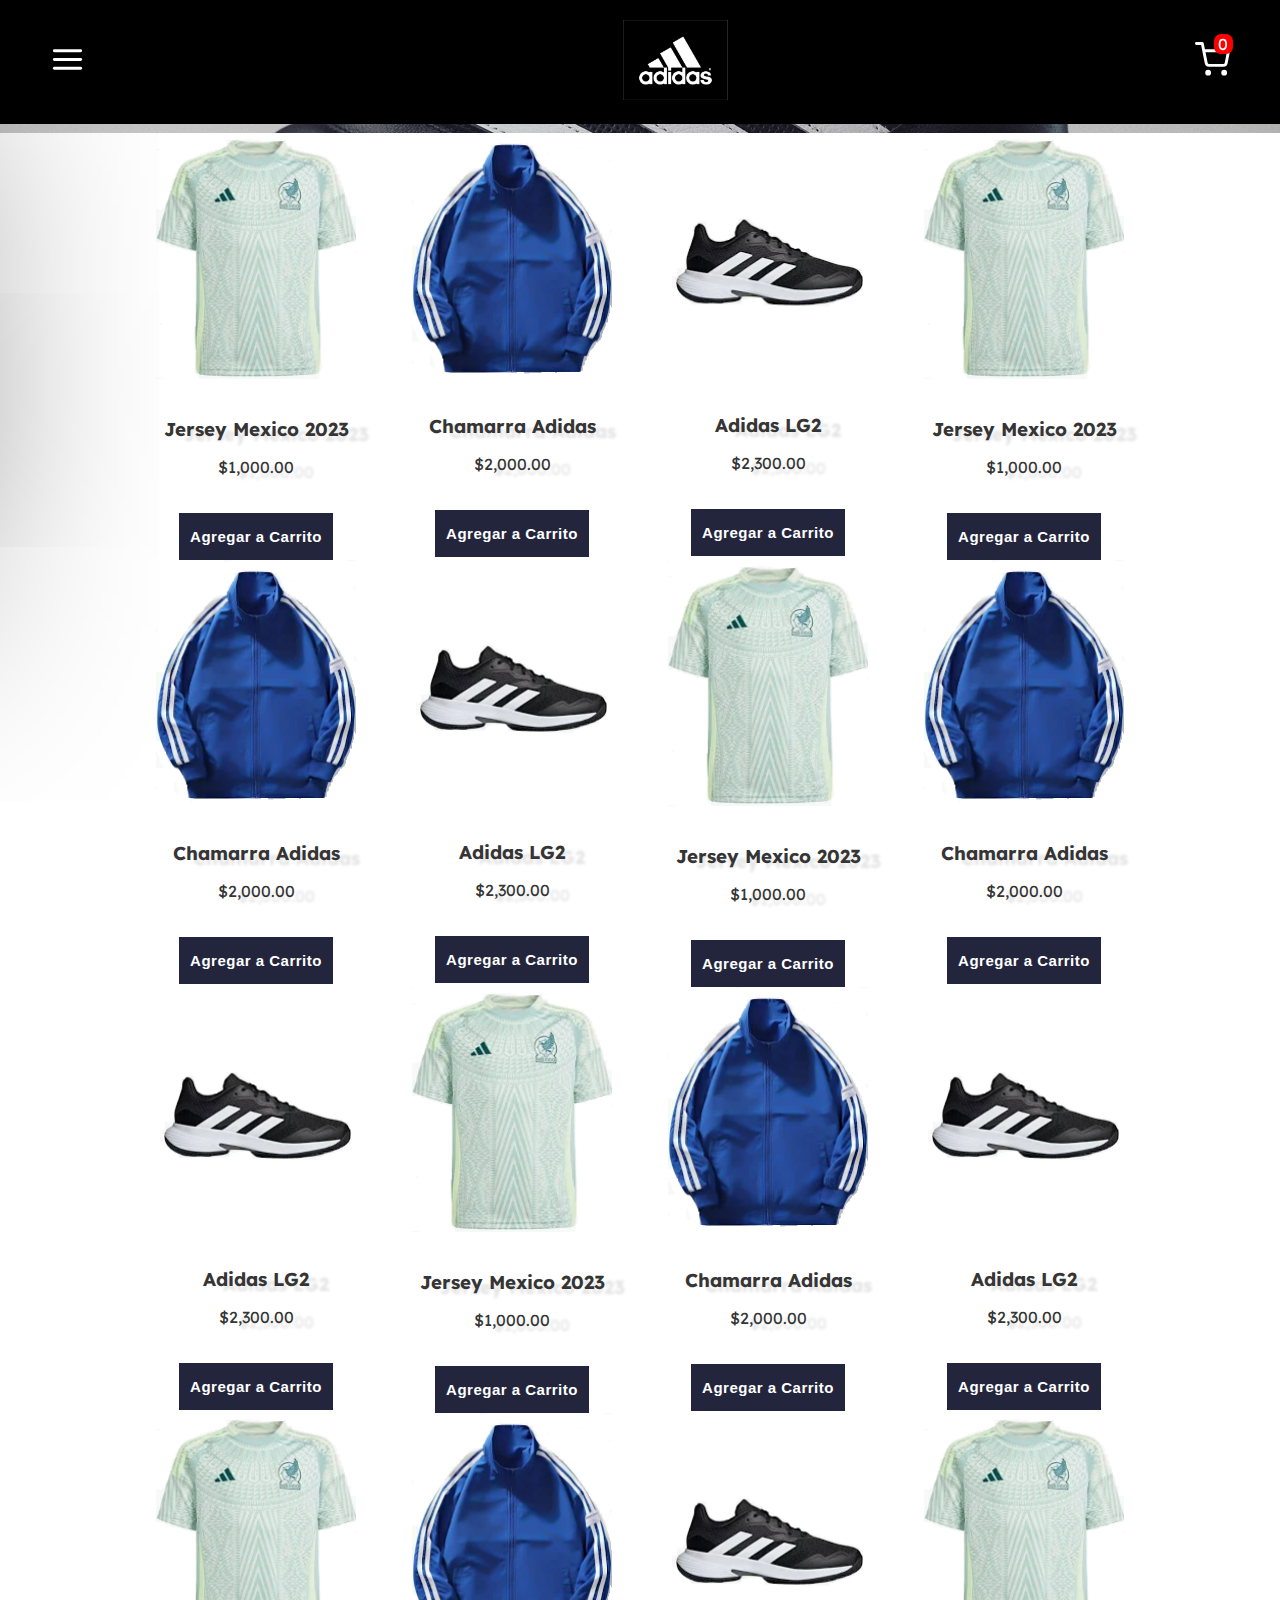
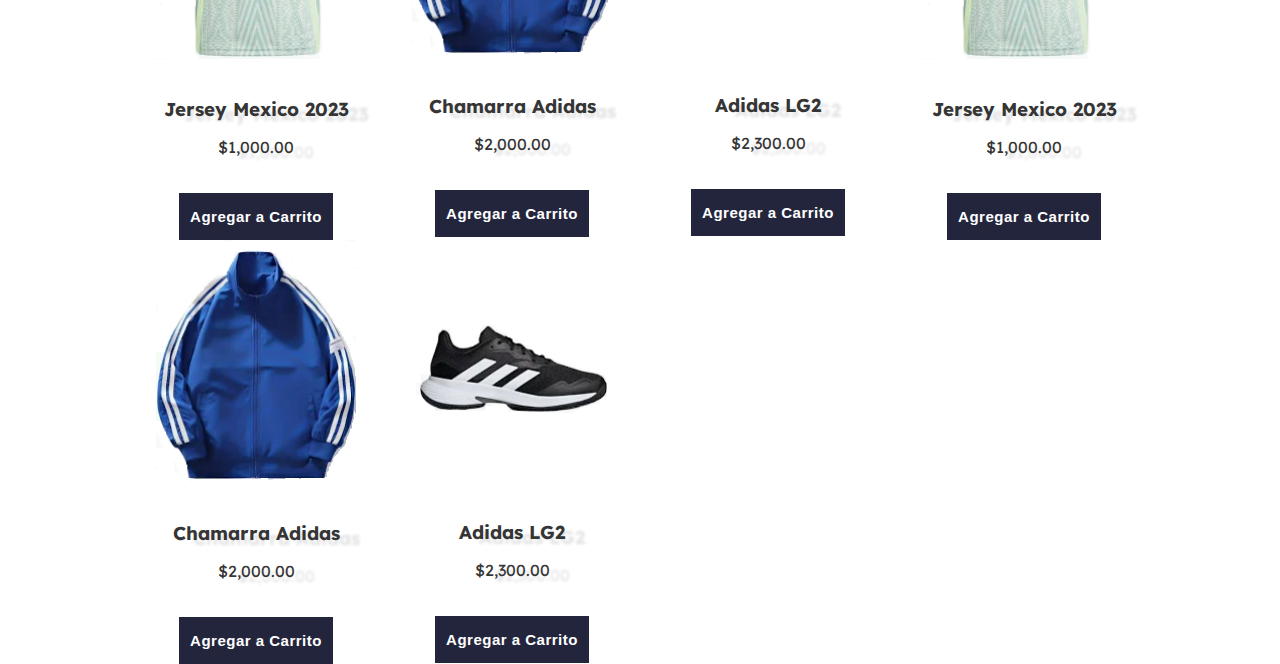
==== public/index.html @ 621324d6 "Update" ====
<!DOCTYPE html>
<html lang="es">
<head>
    <meta charset="UTF-8">
    <meta name="viewport" content="width=device-width, initial-scale=1.0">
    <link rel="preconnect" href="https://fonts.googleapis.com">
    <link rel="preconnect" href="https://fonts.gstatic.com" crossorigin>
    <link href="https://fonts.googleapis.com/css2?family=Lexend:wght@100..900&display=swap" rel="stylesheet">
    <link rel="stylesheet" href="CSS/styles.css">
    <script src="js/functions.js" defer></script>
    <title>ADIDAS</title>
</head>
<body>
    <header>
        <i><img class="button__header" src="img/menu.svg" alt="Icono Menu"></i>
        <i><img src="img/logoAdidasblanco.jpg" alt="Logo Adidas" class="logo"></i>
        <i><img class="button__header" src="img/shopping-cart.svg" alt="Icono carrito"></i>
        
    </header>
    <p class="counter">0</p>

    <main>
        <section class="main__banner">
            <div class="banner__content">
                <b></b><h2>Productos Nuevos</h2>
                <img class="img__banner" src="img/banner.jpg" alt="banner">
                <p>Conoce nuestros productos nuevos</p>
            </div>
            
        </section>

        <section class="main__products">
            
            <article class="info__Product">
                <img class="img__Art" src="img/jersey.png" alt="Jersey">
                <h3 id="txt">Jersey Mexico 2023</h3>
                <p class="price">$1,000.00</p>
                <button class="add__Cart">Agregar a Carrito</button>
            </article>

            <article class="info__Product">
                <img class="img__Art" src="img/chamarra.png" alt="Chamarra">
                <h3>Chamarra Adidas</h3>
                <p class="price">$2,000.00</p>
                <button class="add__Cart">Agregar a Carrito</button>
            </article>

            <article class="info__Product">
                <img class="img__Art" src="img/tenis.png" alt="Tennis">
                <h3>Adidas LG2</h3>
                <p class="price">$2,300.00</p>
                <button class="add__Cart">Agregar a Carrito</button>
            </article>

            <article class="info__Product">
                <img class="img__Art" src="img/jersey.png" alt="Jersey">
                <h3>Jersey Mexico 2023</h3>
                <p class="price">$1,000.00</p>
                <button class="add__Cart">Agregar a Carrito</button>
            </article>

            <article class="info__Product">
                <img class="img__Art" src="img/chamarra.png" alt="Chamarra">
                <h3>Chamarra Adidas</h3>
                <p class="price">$2,000.00</p>
                <button class="add__Cart">Agregar a Carrito</button>
            </article>

            <article class="info__Product">
                <img class="img__Art" src="img/tenis.png" alt="Tennis">
                <h3>Adidas LG2</h3>
                <p class="price">$2,300.00</p>
                <button class="add__Cart">Agregar a Carrito</button>
            </article>

            <article class="info__Product">
                <img class="img__Art" src="img/jersey.png" alt="Jersey">
                <h3>Jersey Mexico 2023</h3>
                <p class="price">$1,000.00</p>
                <button class="add__Cart">Agregar a Carrito</button>
            </article>

            <article class="info__Product">
                <img class="img__Art" src="img/chamarra.png" alt="Chamarra">
                <h3>Chamarra Adidas</h3>
                <p class="price">$2,000.00</p>
                <button class="add__Cart">Agregar a Carrito</button>
            </article>

            <article class="info__Product">
                <img class="img__Art" src="img/tenis.png" alt="Tennis">
                <h3>Adidas LG2</h3>
                <p class="price">$2,300.00</p>
                <button class="add__Cart">Agregar a Carrito</button>
            </article>
            <article class="info__Product">
                <img class="img__Art" src="img/jersey.png" alt="Jersey">
                <h3>Jersey Mexico 2023</h3>
                <p class="price">$1,000.00</p>
                <button class="add__Cart">Agregar a Carrito</button>
            </article>

            <article class="info__Product">
                <img class="img__Art" src="img/chamarra.png" alt="Chamarra">
                <h3>Chamarra Adidas</h3>
                <p class="price">$2,000.00</p>
                <button class="add__Cart">Agregar a Carrito</button>
            </article>

            <article class="info__Product">
                <img class="img__Art" src="img/tenis.png" alt="Tennis">
                <h3>Adidas LG2</h3>
                <p class="price">$2,300.00</p>
                <button class="add__Cart">Agregar a Carrito</button>
            </article>

            <article class="info__Product">
                <img class="img__Art" src="img/jersey.png" alt="Jersey">
                <h3>Jersey Mexico 2023</h3>
                <p class="price">$1,000.00</p>
                <button class="add__Cart">Agregar a Carrito</button>
            </article>

            <article class="info__Product">
                <img class="img__Art" src="img/chamarra.png" alt="Chamarra">
                <h3>Chamarra Adidas</h3>
                <p class="price">$2,000.00</p>
                <button class="add__Cart">Agregar a Carrito</button>
            </article>

            <article class="info__Product">
                <img class="img__Art" src="img/tenis.png" alt="Tennis">
                <h3>Adidas LG2</h3>
                <p class="price">$2,300.00</p>
                <button class="add__Cart">Agregar a Carrito</button>
            </article>

            <article class="info__Product">
                <img class="img__Art" src="img/jersey.png" alt="Jersey">
                <h3>Jersey Mexico 2023</h3>
                <p class="price">$1,000.00</p>
                <button class="add__Cart">Agregar a Carrito</button>
            </article>

            <article class="info__Product">
                <img class="img__Art" src="img/chamarra.png" alt="Chamarra">
                <h3>Chamarra Adidas</h3>
                <p class="price">$2,000.00</p>
                <button class="add__Cart">Agregar a Carrito</button>
            </article>

            <article class="info__Product">
                <img class="img__Art" src="img/tenis.png" alt="Tennis">
                <h3>Adidas LG2</h3>
                <p class="price">$2,300.00</p>
                <button class="add__Cart">Agregar a Carrito</button>
            </article>
            
        </section>

        <section class="main__cart">
            <div>
                <h2 >CARRITO</h2>
                <i><img class="close" src="img/cerrar.png" alt="carrito"></i>
            </div>
            <div class="row__Product">
               
            </div>    
            <button>COMPRAR</button>
            <div>
                <p class="total">Total a pagar $</p>
                <span class="total__pagar">0</span>
            </div>
        </section>

        <section class="main__menu">
            <div class="menu__header">
                <h3>Menú</h3>
                <i><img class="close2" src="img/cerrar.png" alt="menu"></i>
            </div>
            <i><p class="size">Moda Hombres</p></i>
            <i><p class="size">Moda Mujeres</p></i>
            <i><p class="size">Moda Niños</p></i>
        </section>
       
</body>
</html>
---- public/CSS/styles.css ----
.main__cart div, header {
  display: flex;
  justify-content: space-between;
}

body {
  background-color: rgb(255, 255, 255);
  width: 100%;
  color: #353535;
  font-family: "lexend", Arial, Helvetica, sans-serif;
  margin: 0;
}
body .counter {
  position: fixed;
  z-index: 1000;
  width: 1.5%;
  background-color: red;
  color: white;
  margin-right: 2px;
  top: 18px;
  right: 45px;
  border-radius: 7px;
  text-align: center;
}

button {
  transition: all 0.4s ease;
}

img {
  width: 100px;
}

header {
  position: fixed;
  z-index: 1000;
  background-color: rgb(255, 255, 255);
  width: 100%;
  padding: 20px 50px;
  background-color: black;
  align-items: center;
  box-sizing: border-box;
}
header .logo {
  width: 300%;
}

header i {
  width: 35px;
  cursor: pointer;
  display: inline-block;
}
header i img {
  width: 100%;
}

.main__banner {
  width: 100%;
  top: 60px;
  height: auto;
}
.main__banner .banner__content {
  position: relative;
  text-align: center;
}
.main__banner h2, .main__banner p {
  position: absolute;
  left: 50%;
  transform: translateX(-50%);
  width: 100%;
  margin: 10px;
  color: #ffffff;
}
.main__banner h2 {
  top: 20%;
}
.main__banner p {
  top: 50%;
  width: 450px;
  margin: 0 auto;
  font-size: 25px;
}
.main__banner .img__banner {
  width: 100%;
  height: auto;
  display: block;
}

.main__products {
  width: 80%;
  margin: auto;
  box-sizing: border-box;
  display: grid;
  grid-template-columns: repeat(auto-fit, minmax(250px, 1fr));
  text-shadow: 20px 5px 3px rgb(227, 227, 227);
}
.main__products .img__Art {
  transition: all 0.25s ease;
  scale: 1;
}
.main__products article {
  cursor: pointer;
  text-align: center;
  transition: all 0.25s ease-in-out;
}
.main__products img {
  width: 200px;
  margin-bottom: 15px;
  transition: all 0.25s ease;
}
.main__products h3 {
  margin-bottom: 5px;
}
.main__products p.red {
  color: rgb(172, 0, 0);
  font-weight: 600;
}
.main__products p.blue {
  color: rgb(6, 85, 254);
  font-weight: 600;
}

.main__cart {
  background-color: rgb(255, 255, 255);
  width: 100%;
  overflow-y: scroll;
  max-height: 80vh;
  -overflow-scrolling: touch;
  -webkit-oveflow-scrolling: touch;
  width: 30%;
  padding: 5px;
  box-sizing: border-box;
  height: 90%;
  position: fixed;
  right: -100%;
  top: 100px;
  box-shadow: 10px 10px 400px 10px rgb(0, 0, 0);
  transition: all 0.25s ease;
}
.main__cart .row__Product {
  display: flex;
  flex-direction: column;
  align-content: space-around;
  width: 100%;
  font-size: 12px;
}
.main__cart .row__Product .add__Cart {
  width: 100%;
  align-content: space-around;
  padding: 0px;
}
.main__cart.show {
  right: 0%;
}
.main__cart.hide {
  right: -100%;
}
.main__cart h2 {
  width: 100%;
  text-align: center;
  font-size: 20px;
  padding: 25px 0;
  box-sizing: border-box;
}
.main__cart .close {
  transition: all 0.25s ease;
}
.main__cart div {
  border-bottom: 1px solid #333;
  align-items: center;
  padding: 15px;
  box-sizing: border-box;
  width: 90%;
}
.main__cart div p:nth-child(3) {
  font-weight: 700;
}
.main__cart div i {
  width: 25px;
  cursor: pointer;
}
.main__cart img {
  width: 20px;
}
.main__cart .product__Cart .delete__Icon {
  transition: all 0.25s ease;
}
.main__cart .product__Cart .delete__Icon:hover {
  transform: scale(1.5);
}
.main__cart button {
  width: 100%;
  padding: 5px 0;
  text-align: center;
  font-weight: 600;
  border: none;
  font-size: 15px;
  letter-spacing: 0.5px;
  cursor: pointer;
  margin-top: 20px;
  background-color: black;
  color: white;
}
.main__cart button.toggle {
  background-color: cadetblue;
}

.main__menu {
  background-color: rgb(255, 255, 255);
  width: 100%;
  overflow-y: scroll;
  max-height: 80vh;
  -overflow-scrolling: touch;
  -webkit-oveflow-scrolling: touch;
  width: 30%;
  margin: 0;
  padding: 5px;
  box-sizing: border-box;
  height: 50%;
  position: fixed;
  left: -40%;
  top: 130px;
  box-shadow: 10px 10px 400px 10px rgb(0, 0, 0);
  transition: all 0.25s ease;
}
.main__menu .menu__header {
  display: flex;
  flex-direction: row;
}
.main__menu.show {
  left: 0%;
}
.main__menu.hide {
  left: -40%;
}
.main__menu i {
  cursor: pointer;
}
.main__menu p {
  font-size: 30px;
}
.main__menu h3 {
  width: 100%;
  text-align: center;
  font-size: 40px;
  padding: 0;
  margin: 0;
  box-sizing: border-box;
}
.main__menu .close2 {
  transition: all 0.25s ease;
  padding: 10px;
}
.main__menu img {
  width: 20px;
  display: flex;
  align-items: end;
}

button {
  width: 60%;
  padding: 15px 0;
  text-align: center;
  font-weight: 600;
  border: none;
  font-size: 15px;
  letter-spacing: 0.5px;
  cursor: pointer;
  margin-top: 20px;
  background-color: rgb(35, 37, 61);
  color: white;
}
button.toggle {
  background-color: cadetblue;
}

@media (max-width: 1200px) {
  .product__Cart {
    font-size: 8px;
  }
}
@media (max-width: 820px) {
  header {
    padding: 15px;
  }
  header > img {
    width: 60px;
  }
  header i {
    width: 30px;
  }
  .main__products {
    grid-template-columns: repeat(auto-fit, minmax(200px, 1fr));
  }
  .main__products img {
    width: 150px;
  }
  .main__cart {
    width: 40%;
    top: 80px;
    font-size: 12px;
  }
  .main__menu .size {
    font-size: 16px;
  }
  body .counter {
    right: 11px;
  }
}
@media (max-width: 480px) {
  header {
    width: 100%;
  }
  body .counter {
    right: 11px;
    top: 8px;
    font-size: 18px;
    width: 4%;
  }
  .main__banner {
    width: 100%;
    padding: 30px 0;
  }
  .main__banner h2 {
    font-size: 18px;
  }
  .main__banner p {
    font-size: 16px;
  }
  .main__products {
    margin: 0;
    grid-template-columns: 1fr;
    padding: 10px;
  }
  .main__products .img__Art {
    width: 50%;
    max-width: 150px;
    margin-bottom: 10px;
  }
  .main__products h3, .main__products p {
    padding: 0 10px;
  }
  .main__cart {
    width: 80%;
    height: 70%;
    box-shadow: 10px 10px 200px 10px rgb(0, 0, 0);
  }
  .main__cart button {
    width: 100%;
  }
  .main__cart .row__Product {
    width: 100%;
  }
  .main__cart .row__Product .product__Cart {
    flex-direction: column;
    align-items: center;
  }
  .main__cart .row__Product .product__Cart img {
    width: 40%;
  }
  .main__cart .row__Product .product__Cart p {
    font-size: 14px;
  }
  .main__cart .row__Product .product__Cart .remove {
    width: 40%;
  }
  .main__cart h2 {
    padding: 15px 0;
  }
  .main__cart div {
    flex-direction: column;
    align-items: center;
  }
  .main__cart img {
    width: 100px;
  }
  .main__cart p {
    margin: 0;
  }
  .main__menu {
    width: 60%;
    left: -600px;
    height: 30%;
    box-shadow: 10px 10px 200px 10px rgb(0, 0, 0);
  }
  .main__menu.hide {
    left: -400%;
  }
}
@media (max-width: 380px) {
  body {
    width: 80%;
  }
  header {
    display: flex;
    flex-direction: row;
    padding: 11px;
  }
  body .counter {
    right: 11px;
    top: 8px;
    font-size: 18px;
    width: 4%;
  }
  .main__banner {
    width: 100%;
    padding: 30px 0;
  }
  .main__banner h2 {
    font-size: 18px;
  }
  .main__banner p {
    font-size: 16px;
  }
  .main__products {
    margin: 0px;
    padding: 10px;
    grid-template-columns: 1fr;
    padding: 0px;
  }
  .main__products .img__Art {
    max-width: 150px;
    margin-bottom: 10px;
  }
  .main__products h3, .main__products p {
    padding: 0 10px;
  }
  .main__cart {
    width: 80%;
    height: 70%;
    box-shadow: 10px 10px 200px 10px rgb(0, 0, 0);
  }
  .main__cart button {
    width: 100%;
  }
  .main__cart .row__Product {
    width: 100%;
  }
  .main__cart .row__Product .product__Cart {
    flex-direction: column;
    align-items: center;
  }
  .main__cart .row__Product .product__Cart img {
    width: 40%;
  }
  .main__cart .row__Product .product__Cart p {
    font-size: 14px;
  }
  .main__cart .row__Product .product__Cart .remove {
    width: 40%;
  }
  .main__cart h2 {
    padding: 15px 0;
  }
  .main__cart div {
    flex-direction: column;
    align-items: center;
  }
  .main__cart img {
    width: 100px;
  }
  .main__cart p {
    margin: 0;
  }
  .main__menu {
    width: 60%;
    left: -600px;
    height: 30%;
    box-shadow: 10px 10px 200px 10px rgb(0, 0, 0);
  }
  .main__menu.hide {
    left: -400%;
  }
}/*# sourceMappingURL=styles.css.map */
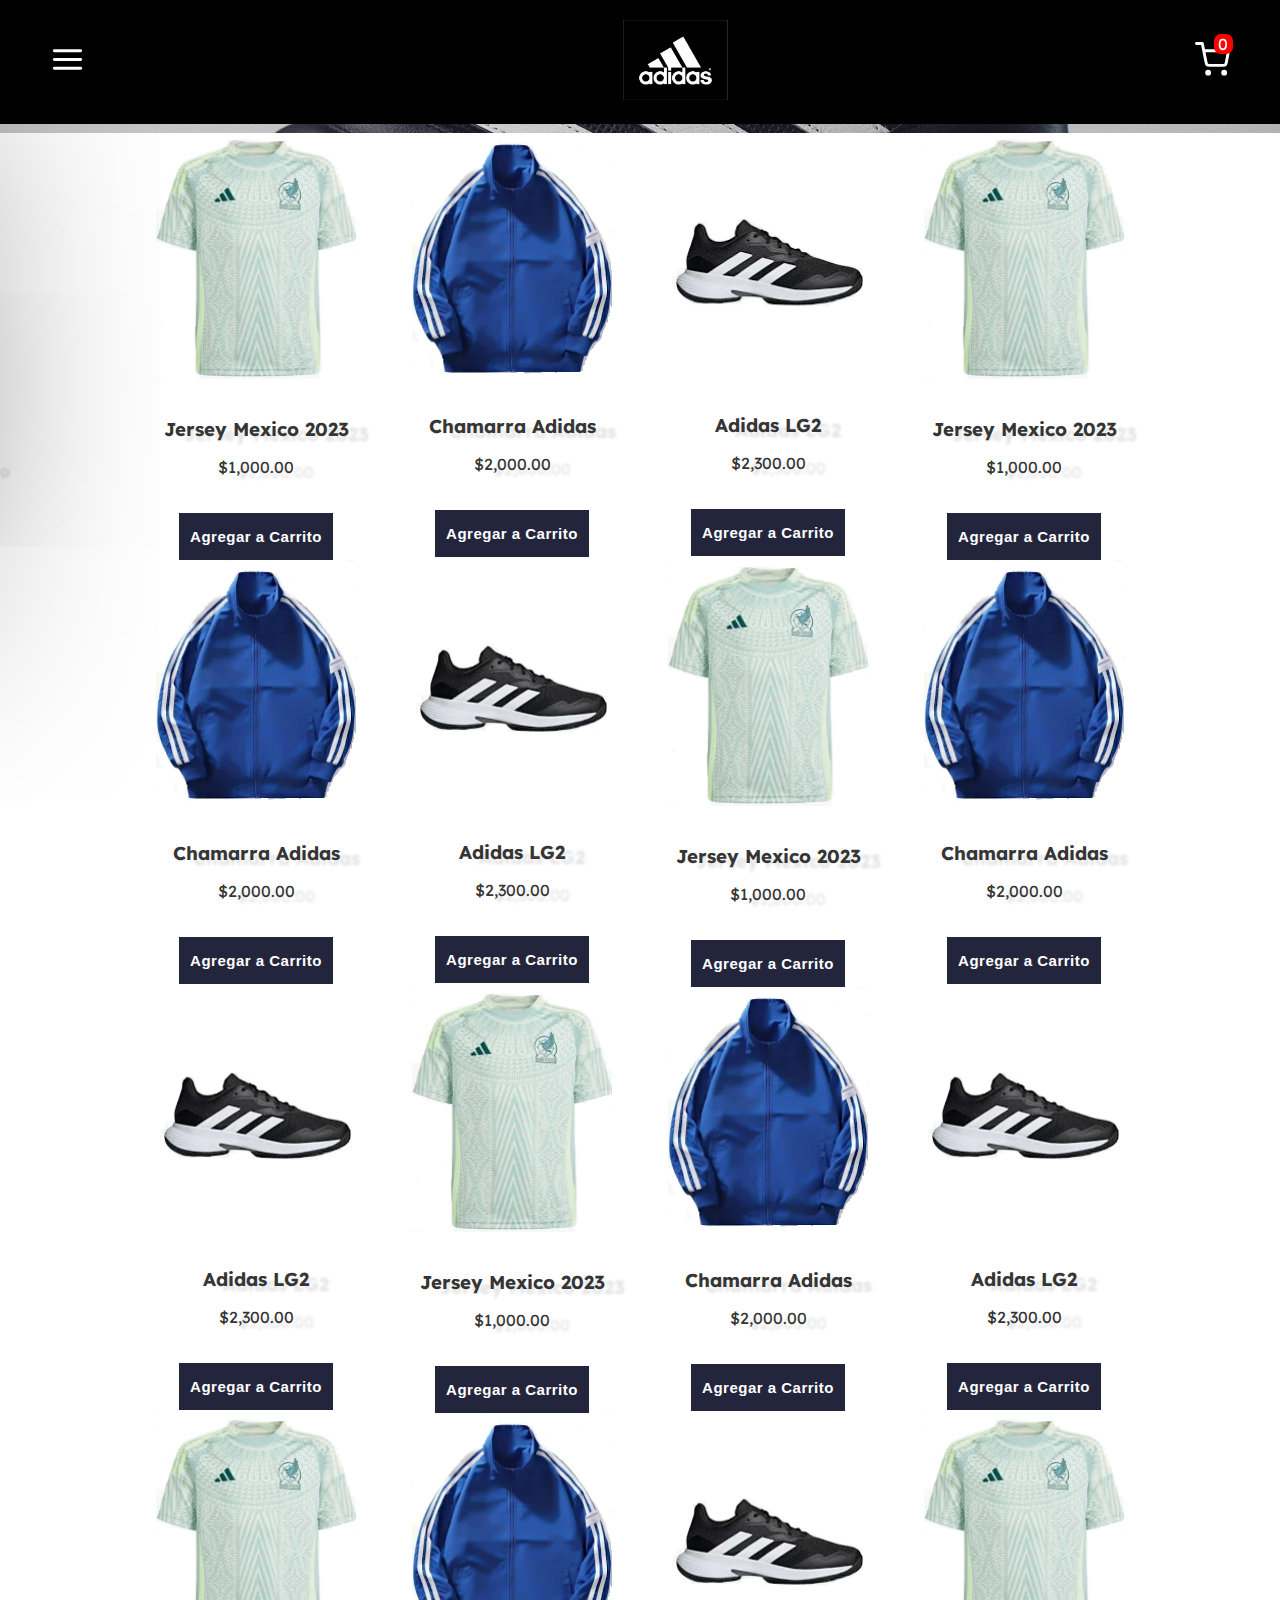
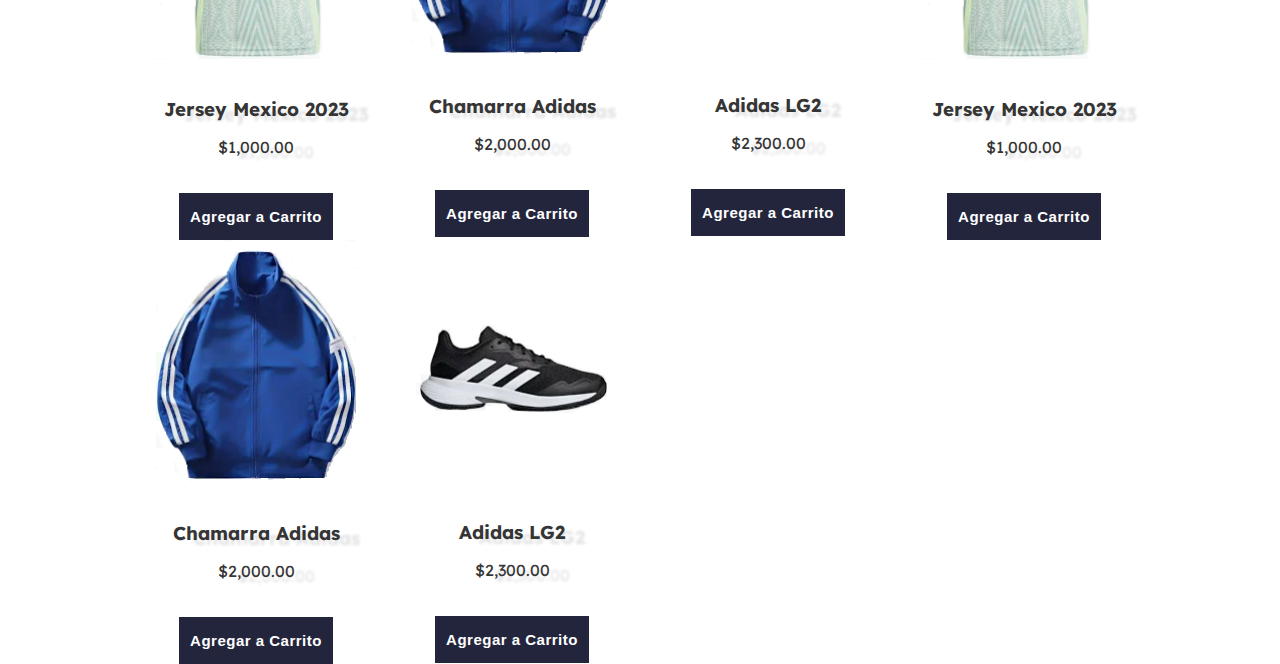
==== commit 514e527a: "Change JS code" ====
--- a/public/index.html
+++ b/public/index.html
@@ -12,14 +12,19 @@
 </head>
 <body>
     <header>
-        <i><img class="button__header" src="img/menu.svg" alt="Icono Menu"></i>
+        <section class="modal__logo">
+            <p>Logo ADIDAS</p>
+        </section>
+        <i><img class="button__header" id="menu__icon" src="img/menu.svg" alt="Icono Menu"></i>
         <i><img src="img/logoAdidasblanco.jpg" alt="Logo Adidas" class="logo"></i>
-        <i><img class="button__header" src="img/shopping-cart.svg" alt="Icono carrito"></i>
+        <i><img class="button__header" id="cart__icon" src="img/shopping-cart.svg" alt="Icono carrito"></i>
         
     </header>
     <p class="counter">0</p>
 
     <main>
+        
+
         <section class="main__banner">
             <div class="banner__content">
                 <b></b><h2>Productos Nuevos</h2>
@@ -32,21 +37,24 @@
         <section class="main__products">
             
             <article class="info__Product">
-                <img class="img__Art" src="img/jersey.png" alt="Jersey">
+                <p class="modal__jersey" >Jersey de la Selección Mexicana. Hecho en nuestra fabrica en México ubicada en Torreón</p>
+                <img class="img__Art" id="jersey" src="img/jersey.png" alt="Jersey">
                 <h3 id="txt">Jersey Mexico 2023</h3>
                 <p class="price">$1,000.00</p>
                 <button class="add__Cart">Agregar a Carrito</button>
             </article>
 
             <article class="info__Product">
-                <img class="img__Art" src="img/chamarra.png" alt="Chamarra">
-                <h3>Chamarra Adidas</h3>
-                <p class="price">$2,000.00</p>
-                <button class="add__Cart">Agregar a Carrito</button>
-            </article>
-
-            <article class="info__Product">
-                <img class="img__Art" src="img/tenis.png" alt="Tennis">
+                <p class="modal__chamarra">Chamarra Adidas color azul clásica. Hecha en nuestra fabrica en México ubicada en Torreón</p>
+                <img class="img__Art" id="chamarra" src="img/chamarra.png" alt="Chamarra">
+                <h3>Chamarra Adidas</h3>
+                <p class="price">$2,000.00</p>
+                <button class="add__Cart">Agregar a Carrito</button>
+            </article>
+
+            <article class="info__Product">
+                <p class="modal__tenis">Tenis Adidas color negro clásicos. Hechos en nuestra fabrica en México ubicada en Torreón</p>
+                <img class="img__Art" id="tenis" src="img/tenis.png" alt="Tennis">
                 <h3>Adidas LG2</h3>
                 <p class="price">$2,300.00</p>
                 <button class="add__Cart">Agregar a Carrito</button>
@@ -161,27 +169,35 @@
         <section class="main__cart">
             <div>
                 <h2 >CARRITO</h2>
-                <i><img class="close" src="img/cerrar.png" alt="carrito"></i>
+                <span class="close">Cerrar</span>
             </div>
             <div class="row__Product">
                
             </div>    
             <button>COMPRAR</button>
             <div>
-                <p class="total">Total a pagar $</p>
-                <span class="total__pagar">0</span>
+                <p class="total">Total a pagar</p>
+                <span class="total__pay">0.00</span>
             </div>
         </section>
 
         <section class="main__menu">
             <div class="menu__header">
                 <h3>Menú</h3>
-                <i><img class="close2" src="img/cerrar.png" alt="menu"></i>
+                <span class="close2">Cerrar</span>
             </div>
             <i><p class="size">Moda Hombres</p></i>
             <i><p class="size">Moda Mujeres</p></i>
             <i><p class="size">Moda Niños</p></i>
         </section>
-       
+
+        <section class="modal">
+            <i>X</i>
+            <h3>Soy un Modal</h3>
+            <p>Hola</p>
+        </section>
+
+      
+    </main>
 </body>
 </html>--- a/public/CSS/styles.css
+++ b/public/CSS/styles.css
@@ -119,6 +119,45 @@
   color: rgb(6, 85, 254);
   font-weight: 600;
 }
+.main__products .modal__jersey {
+  width: 200px;
+  background-color: #000000;
+  color: #e7fc00;
+  position: fixed;
+  top: 400px;
+  left: -210px;
+  transition: all 0.25s ease;
+}
+.main__products .modal__jersey.show {
+  display: block;
+  left: 190px;
+}
+.main__products .modal__chamarra {
+  width: 200px;
+  background-color: #000000;
+  color: #e7fc00;
+  position: fixed;
+  top: 400px;
+  left: -210px;
+  transition: all 0.25s ease;
+}
+.main__products .modal__chamarra.show {
+  display: block;
+  left: 470px;
+}
+.main__products .modal__tenis {
+  width: 200px;
+  background-color: #000000;
+  color: #e7fc00;
+  position: fixed;
+  top: 400px;
+  right: -210px;
+  transition: all 0.25s ease;
+}
+.main__products .modal__tenis.show {
+  display: block;
+  right: 470px;
+}
 
 .main__cart {
   background-color: rgb(255, 255, 255);
@@ -137,6 +176,23 @@
   box-shadow: 10px 10px 400px 10px rgb(0, 0, 0);
   transition: all 0.25s ease;
 }
+.main__cart .div__emptyButton {
+  justify-content: center;
+}
+.main__cart .div__emptyButton .empty__button {
+  width: 50%;
+  background-color: #ff0000;
+  color: #ffffff;
+  box-sizing: border-box;
+  padding: 5px;
+  border-radius: 10px;
+  text-align: center;
+  box-shadow: 1px 1px 4px 1px #000000;
+  transition: all 0.25s ease;
+}
+.main__cart .div__emptyButton .empty__button:hover {
+  transform: scale(1.1);
+}
 .main__cart .row__Product {
   display: flex;
   flex-direction: column;
@@ -149,6 +205,18 @@
   align-content: space-around;
   padding: 0px;
 }
+.main__cart .row__Product .cart__item .delete__item {
+  transition: all 0.25s ease;
+  cursor: pointer;
+  color: red;
+  font-weight: bold;
+  padding: 5px;
+  border: 1px solid red;
+  border-radius: 3px;
+}
+.main__cart .row__Product .cart__item .delete__item:hover {
+  transform: scale(1.1);
+}
 .main__cart.show {
   right: 0%;
 }
@@ -164,6 +232,15 @@
 }
 .main__cart .close {
   transition: all 0.25s ease;
+  cursor: pointer;
+  color: red;
+  font-weight: bold;
+  padding: 5px;
+  border: 1px solid red;
+  border-radius: 3px;
+}
+.main__cart .close:hover {
+  transform: scale(1.1);
 }
 .main__cart div {
   border-bottom: 1px solid #333;
@@ -180,13 +257,7 @@
   cursor: pointer;
 }
 .main__cart img {
-  width: 20px;
-}
-.main__cart .product__Cart .delete__Icon {
-  transition: all 0.25s ease;
-}
-.main__cart .product__Cart .delete__Icon:hover {
-  transform: scale(1.5);
+  width: 40px;
 }
 .main__cart button {
   width: 100%;
@@ -201,8 +272,8 @@
   background-color: black;
   color: white;
 }
-.main__cart button.toggle {
-  background-color: cadetblue;
+.main__cart div .total__pay::before {
+  content: "$ ";
 }
 
 .main__menu {
@@ -249,7 +320,16 @@
 }
 .main__menu .close2 {
   transition: all 0.25s ease;
-  padding: 10px;
+  cursor: pointer;
+  color: red;
+  font-weight: bold;
+  padding: 5px;
+  border: 1px solid red;
+  border-radius: 3px;
+  align-content: center;
+}
+.main__menu .close2:hover {
+  transform: scale(1.1);
 }
 .main__menu img {
   width: 20px;
@@ -272,6 +352,41 @@
 }
 button.toggle {
   background-color: cadetblue;
+}
+
+.modal__logo {
+  position: absolute;
+  top: 50px;
+  left: 600px;
+  background-color: #000000;
+  color: #ffffff;
+  opacity: 0.7;
+  display: none;
+  font-size: 8px;
+}
+.modal__logo.show {
+  display: block;
+}
+
+.modal {
+  display: none;
+  background-color: #cfcfcf;
+  width: 15%;
+  position: absolute;
+  top: 500px;
+  left: 500px;
+  padding: 10px;
+  border: 3px dashed #353535;
+  opacity: 0.8;
+}
+.modal i {
+  cursor: pointer;
+}
+.modal.show {
+  display: block;
+}
+.modal.hide {
+  display: none;
 }
 
 @media (max-width: 1200px) {
